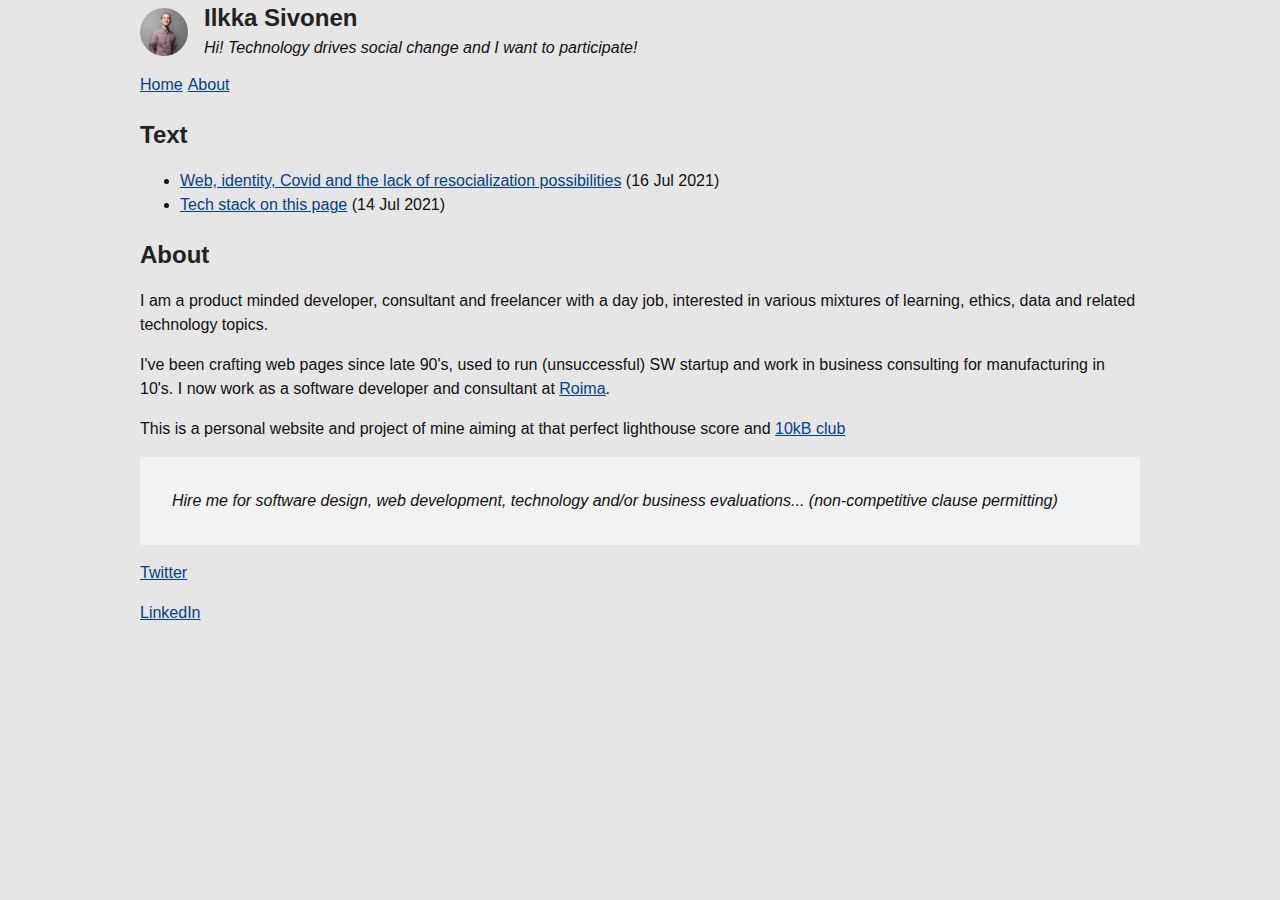
==== index.html @ 7ca28bc2 "minor text edit" ====
<!doctype html><html lang="en"><head><title>Ilkka Sivonen's homepage</title><link rel="apple-touch-icon" sizes="180x180" href="/assets/icons/apple-touch-icon.png"><link rel="icon" type="image/png" sizes="32x32" href="/assets/icons/favicon-32x32.png"><link rel="icon" type="image/png" sizes="16x16" href="/assets/icons/favicon-16x16.png"><link rel="manifest" href="/site.webmanifest"><link rel="mask-icon" href="/assets/manifest/safari-pinned-tab.svg" color="#5bbad5"><meta name="msapplication-TileColor" content="#ffc40d"><meta name="theme-color" content="#ffc40d"><meta name="viewport" content="initial-scale=1,maximum-scale=5"><meta name="description" content="Ilkka Sivonen's homepage"><meta name="robots" content="index"><meta name="keywords" content="ilkka,sivonen,web,technology,entrepreneurship,kotisivu"><meta name="color-scheme" content="dark light"><link href="index.css" rel="stylesheet"></head><body class="color-scheme"><header><a href="./assets/images/me_400x400.jpeg"><img src="./assets/images/me_200x200.jpeg" class="happyface" style="float:left" alt="That is me, Ilkka Sivonen"></a><div><h2>Ilkka Sivonen</h2><p><i>Hi! Technology drives social change and I want to participate!</i></p></div></header><nav><a class="navigation_link" href="./index.html#home">Home</a><a class="navigation_link" href="#about">About</a></nav><section id="content"><h2>Text</h2><p></p><ul><li><a href="./Web_identity_and_resocialization.html">Web, identity, Covid and the lack of resocialization possibilities</a> (16 Jul 2021)</li><li><a href="./Tech_stack_on_this_page.html">Tech stack on this page</a> (14 Jul 2021)</li></ul><p></p></section><footer id="about"><h2 id="about">About</h2><p>I am a product minded developer, consultant and freelancer with a day job, interested in various mixtures of learning, ethics, data and related technology topics.</p><p>I&#39;ve been crafting web pages since late 90&#39;s, used to run (unsuccessful) SW startup and work in business consulting for manufacturing in 10&#39;s. I now work as a software developer and consultant at <a href="http://roimaint.fi/">Roima</a>.</p><p>This is a personal website and project of mine aiming at that perfect lighthouse score and <a href="https://10kbclub.com/">10kB club</a></p><blockquote><p>Hire me for software design, web development, technology and/or business evaluations... (non-competitive clause permitting)</p></blockquote><p><a href="https://twitter.com/ilkkasivonen" style="white-space:pre-wrap;">Twitter</a></p><p><a href="https://www.linkedin.com/in/ilkkasivonen/" style="white-space:pre-wrap;">LinkedIn</a></p></footer><script src="packages/lighterhtml-4.1.2/min.js"></script><script src="index.js"></script></body></html>
---- index.css ----
:root {
    --radius: 50px;
    --sans: -apple-system, blinkmacsystemfont, "Segoe UI", roboto, oxygen,
        ubuntu, cantarell, "Open Sans", "Helvetica Neue", sans-serif;
}

:root {
    --surface1: #e6e6e6;
    --surface2: #f2f2f2;
    --surface3: #ffffff;
    --element1: #111111;
    --element2: #222222;
    --element3: #333333;
    --elementInverse: #eee;
    --primary: #01408e;
    --secondary: #3c5d5c;
    --tertiary: #fff7d6;
    --box-shadow: 20px 20px 60px #cacaca, -20px -20px 60px #ffffff;
}

@media (prefers-color-scheme: dark) {
    :root {
        --surface1: #262626;
        --surface2: #333333;
        --surface3: #404040;
        --element1: #eeeeee;
        --element2: #dddddd;
        --element3: #cccccc;
        --elementInverse: #111;
        --primary: #8fceff;
        --secondary: #72faca;
        --tertiary: #eee8a9;
        --box-shadow: 20px 20px 60px #1d1d1d, -20px -20px 60px #272727;
    }
}

html {
    font-family: var(--sans);
    font-size: 1rem;
    line-height: 1.5;
    background-color: #262626;
    background-color: var(--surface1, #262626);
    color: #eeeeee;
    color: var(--element1, #eeeeee);
}

.color-scheme a {
    color: #8fceff;
    color: var(--primary, #8fceff);
}

.color-scheme a:hover,
.color-scheme a:focus {
    color: #72faca;
    color: var(--secondary, #72faca);
}

.color-scheme h1 {
    font-size: 2.5rem;
    line-height: 1.1;
}

.color-scheme h2 {
    color: #dddddd;
    color: var(--element2, #dddddd);
}

.happyface {
    border-radius: 50%;
    overflow: hidden;
    border: 0px solid #111111;
    border: 0px solid var(--element1, #111111);
    width: 3rem;
    height: 3rem;
    background-size: cover;
    margin-right: 1rem;
    margin-top: 0.5rem;
}

body {
    position: relative;
    max-width: 1000px;
    margin: auto;
}

.navigation_link {
    padding-left: 5px;
}

.navigation_link:first-of-type {
    padding-left: 0;
}

header {
    display: grid;
    grid-template-columns: min-content auto;
}

header,
nav {
    margin-block-end: 0.83em;
}

header div h2 {
    margin-block-start: 0;
    margin-block-end: 0;
}

#content h2,
footer h2 {
    margin-block-end: 0;
}

#content img {
    width: 100%;
}

#content > p,
header div > p {
    margin-block-start: 0;
    margin-block-end: 0;
}

/* For Mobile */
@media screen and (max-width: 480px) {
    body {
        margin: 8px;
        width: unset;
    }
}

/* For Tablets */
@media screen and (min-width: 480px) and (max-width: 1024px) {
    body {
        margin: 8px;
        width: unset;
    }
}

blockquote {
    background-color: #333333;
    background-color: var(--surface2, #333333);
    padding: 1em 2em;
    font-style: italic;
    margin-block-start: unset;
    margin-block-end: unset;
    margin-inline-start: unset;
    margin-inline-end: unset;
}

/*
header {
  height:5vh;
  display: block;
  position: absolute;
  top: 0;
  z-index:2
}


section {
  display: none;
  position: absolute;
  top:0;
  padding-top: 6vh;
  min-height: 100vh;
  width:100%;
  background-color: #262626;
  background-color: var(--surface1, #262626);
}

section:target {
  display: block;
}

section#home {
  display: block;
}
*/
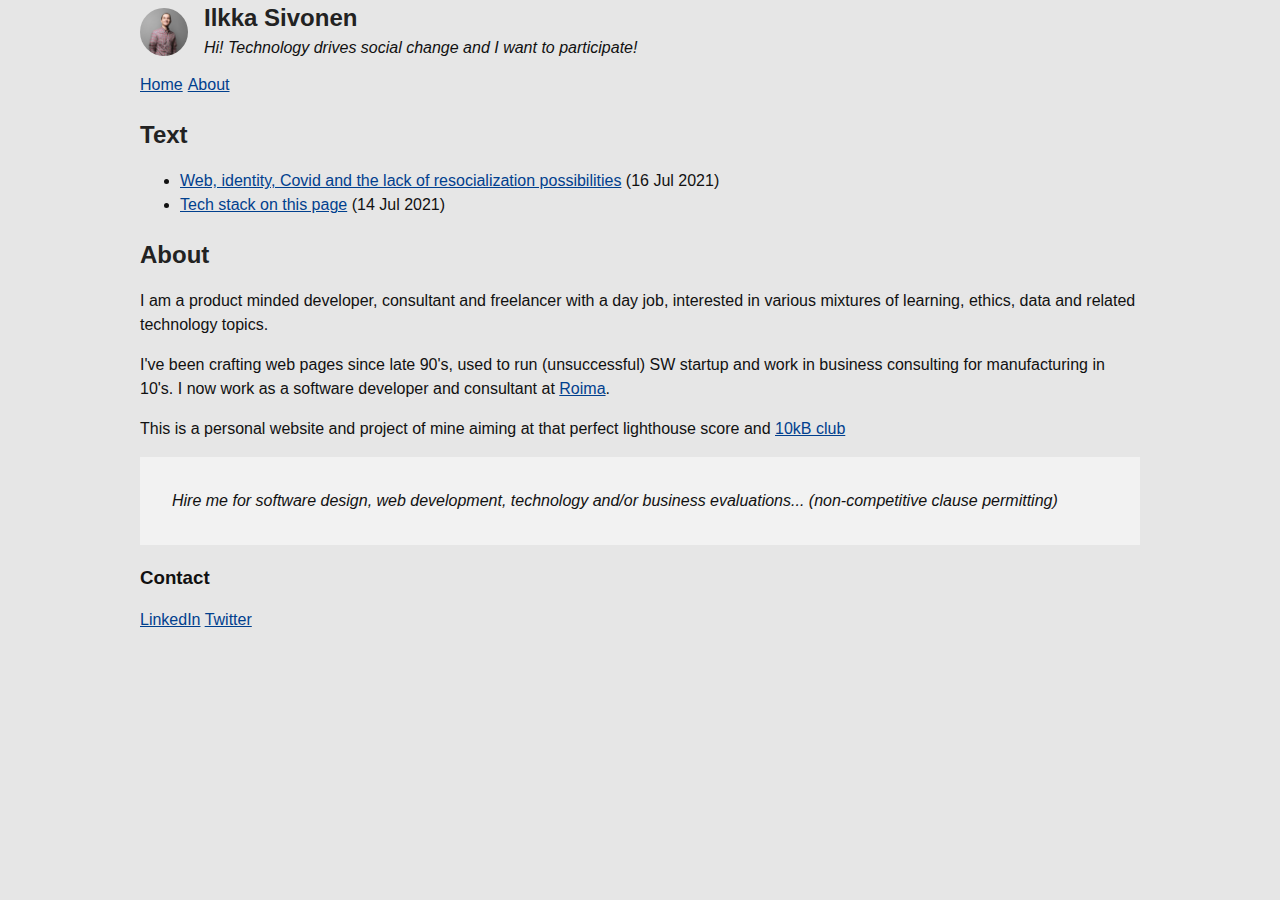
==== commit 000cdccd: "layout tweaks" ====
--- a/index.html
+++ b/index.html
@@ -1 +1 @@
-<!doctype html><html lang="en"><head><title>Ilkka Sivonen's homepage</title><link rel="apple-touch-icon" sizes="180x180" href="/assets/icons/apple-touch-icon.png"><link rel="icon" type="image/png" sizes="32x32" href="/assets/icons/favicon-32x32.png"><link rel="icon" type="image/png" sizes="16x16" href="/assets/icons/favicon-16x16.png"><link rel="manifest" href="/site.webmanifest"><link rel="mask-icon" href="/assets/manifest/safari-pinned-tab.svg" color="#5bbad5"><meta name="msapplication-TileColor" content="#ffc40d"><meta name="theme-color" content="#ffc40d"><meta name="viewport" content="initial-scale=1,maximum-scale=5"><meta name="description" content="Ilkka Sivonen's homepage"><meta name="robots" content="index"><meta name="keywords" content="ilkka,sivonen,web,technology,entrepreneurship,kotisivu"><meta name="color-scheme" content="dark light"><link href="index.css" rel="stylesheet"></head><body class="color-scheme"><header><a href="./assets/images/me_400x400.jpeg"><img src="./assets/images/me_200x200.jpeg" class="happyface" style="float:left" alt="That is me, Ilkka Sivonen"></a><div><h2>Ilkka Sivonen</h2><p><i>Hi! Technology drives social change and I want to participate!</i></p></div></header><nav><a class="navigation_link" href="./index.html#home">Home</a><a class="navigation_link" href="#about">About</a></nav><section id="content"><h2>Text</h2><p></p><ul><li><a href="./Web_identity_and_resocialization.html">Web, identity, Covid and the lack of resocialization possibilities</a> (16 Jul 2021)</li><li><a href="./Tech_stack_on_this_page.html">Tech stack on this page</a> (14 Jul 2021)</li></ul><p></p></section><footer id="about"><h2 id="about">About</h2><p>I am a product minded developer, consultant and freelancer with a day job, interested in various mixtures of learning, ethics, data and related technology topics.</p><p>I&#39;ve been crafting web pages since late 90&#39;s, used to run (unsuccessful) SW startup and work in business consulting for manufacturing in 10&#39;s. I now work as a software developer and consultant at <a href="http://roimaint.fi/">Roima</a>.</p><p>This is a personal website and project of mine aiming at that perfect lighthouse score and <a href="https://10kbclub.com/">10kB club</a></p><blockquote><p>Hire me for software design, web development, technology and/or business evaluations... (non-competitive clause permitting)</p></blockquote><p><a href="https://twitter.com/ilkkasivonen" style="white-space:pre-wrap;">Twitter</a></p><p><a href="https://www.linkedin.com/in/ilkkasivonen/" style="white-space:pre-wrap;">LinkedIn</a></p></footer><script src="packages/lighterhtml-4.1.2/min.js"></script><script src="index.js"></script></body></html>+<!doctype html><html lang="en"><head><title>Ilkka Sivonen's homepage</title><link rel="apple-touch-icon" sizes="180x180" href="/assets/icons/apple-touch-icon.png"><link rel="icon" type="image/png" sizes="32x32" href="/assets/icons/favicon-32x32.png"><link rel="icon" type="image/png" sizes="16x16" href="/assets/icons/favicon-16x16.png"><link rel="manifest" href="/site.webmanifest"><link rel="mask-icon" href="/assets/manifest/safari-pinned-tab.svg" color="#5bbad5"><meta name="msapplication-TileColor" content="#ffc40d"><meta name="theme-color" content="#ffc40d"><meta name="viewport" content="initial-scale=1,maximum-scale=5"><meta name="description" content="Ilkka Sivonen's homepage"><meta name="robots" content="index"><meta name="keywords" content="ilkka,sivonen,web,technology,entrepreneurship,kotisivu"><meta name="color-scheme" content="dark light"><link href="index.css" rel="stylesheet"></head><body class="color-scheme"><header><a href="./assets/images/me_400x400.jpeg"><img src="./assets/images/me_200x200.jpeg" class="happyface" style="float:left" alt="That is me, Ilkka Sivonen"/></a><a href="./index.html"><h2>Ilkka Sivonen</h2><p><i>Hi! Technology drives social change and I want to participate!</i></p></a></header><nav><a class="navigation_link" href="./index.html#home">Home</a><a class="navigation_link" href="#about">About</a></nav><section id="content"><h2>Text</h2><p></p><ul><li><a href="./Web_identity_and_resocialization.html">Web, identity, Covid and the lack of resocialization possibilities</a> (16 Jul 2021)</li><li><a href="./Tech_stack_on_this_page.html">Tech stack on this page</a> (14 Jul 2021)</li></ul><p></p></section><footer id="about"><h2 id="about">About</h2><p>I am a product minded developer, consultant and freelancer with a day job, interested in various mixtures of learning, ethics, data and related technology topics.</p><p>I&#39;ve been crafting web pages since late 90&#39;s, used to run (unsuccessful) SW startup and work in business consulting for manufacturing in 10&#39;s. I now work as a software developer and consultant at <a href="http://roimaint.fi/">Roima</a>.</p><p>This is a personal website and project of mine aiming at that perfect lighthouse score and <a href="https://10kbclub.com/">10kB club</a></p><blockquote><p>Hire me for software design, web development, technology and/or business evaluations... (non-competitive clause permitting)</p></blockquote><h3 id="contact">Contact</h3><p><a href="https://www.linkedin.com/in/ilkkasivonen/" style="white-space:pre-wrap;">LinkedIn</a> <a href="https://twitter.com/ilkkasivonen" style="white-space:pre-wrap;">Twitter</a></p></footer><script src="packages/lighterhtml-4.1.2/min.js"></script><script src="index.js"></script></body></html>--- a/index.css
+++ b/index.css
@@ -107,7 +107,8 @@
 }
 
 #content h2,
-footer h2 {
+footer h2,
+footer h3 {
     margin-block-end: 0;
 }
 
@@ -115,8 +116,13 @@
     width: 100%;
 }
 
-#content > p,
-header div > p {
+header > a {
+    text-decoration: none !important;
+    color: var(--element1, #eeeeee) !important;
+}
+
+header > a > h2,
+header > a > p {
     margin-block-start: 0;
     margin-block-end: 0;
 }
@@ -126,6 +132,9 @@
     body {
         margin: 8px;
         width: unset;
+    }
+    header {
+        font-size: 0.8rem;
     }
 }
 
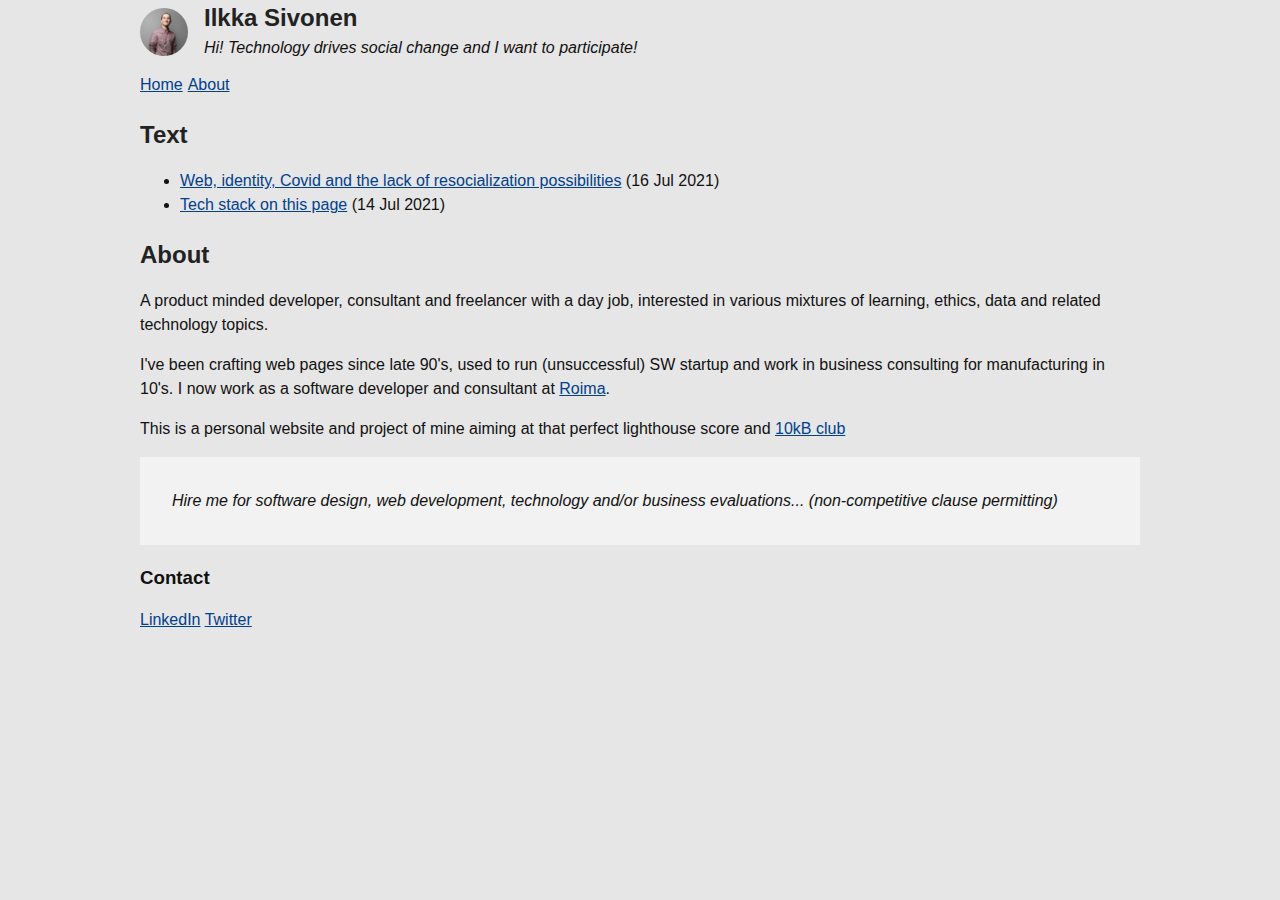
==== commit acfdb11a: "text tweak only" ====
--- a/index.html
+++ b/index.html
@@ -1 +1 @@
-<!doctype html><html lang="en"><head><title>Ilkka Sivonen's homepage</title><link rel="apple-touch-icon" sizes="180x180" href="/assets/icons/apple-touch-icon.png"><link rel="icon" type="image/png" sizes="32x32" href="/assets/icons/favicon-32x32.png"><link rel="icon" type="image/png" sizes="16x16" href="/assets/icons/favicon-16x16.png"><link rel="manifest" href="/site.webmanifest"><link rel="mask-icon" href="/assets/manifest/safari-pinned-tab.svg" color="#5bbad5"><meta name="msapplication-TileColor" content="#ffc40d"><meta name="theme-color" content="#ffc40d"><meta name="viewport" content="initial-scale=1,maximum-scale=5"><meta name="description" content="Ilkka Sivonen's homepage"><meta name="robots" content="index"><meta name="keywords" content="ilkka,sivonen,web,technology,entrepreneurship,kotisivu"><meta name="color-scheme" content="dark light"><link href="index.css" rel="stylesheet"></head><body class="color-scheme"><header><a href="./assets/images/me_400x400.jpeg"><img src="./assets/images/me_200x200.jpeg" class="happyface" style="float:left" alt="That is me, Ilkka Sivonen"/></a><a href="./index.html"><h2>Ilkka Sivonen</h2><p><i>Hi! Technology drives social change and I want to participate!</i></p></a></header><nav><a class="navigation_link" href="./index.html#home">Home</a><a class="navigation_link" href="#about">About</a></nav><section id="content"><h2>Text</h2><p></p><ul><li><a href="./Web_identity_and_resocialization.html">Web, identity, Covid and the lack of resocialization possibilities</a> (16 Jul 2021)</li><li><a href="./Tech_stack_on_this_page.html">Tech stack on this page</a> (14 Jul 2021)</li></ul><p></p></section><footer id="about"><h2 id="about">About</h2><p>I am a product minded developer, consultant and freelancer with a day job, interested in various mixtures of learning, ethics, data and related technology topics.</p><p>I&#39;ve been crafting web pages since late 90&#39;s, used to run (unsuccessful) SW startup and work in business consulting for manufacturing in 10&#39;s. I now work as a software developer and consultant at <a href="http://roimaint.fi/">Roima</a>.</p><p>This is a personal website and project of mine aiming at that perfect lighthouse score and <a href="https://10kbclub.com/">10kB club</a></p><blockquote><p>Hire me for software design, web development, technology and/or business evaluations... (non-competitive clause permitting)</p></blockquote><h3 id="contact">Contact</h3><p><a href="https://www.linkedin.com/in/ilkkasivonen/" style="white-space:pre-wrap;">LinkedIn</a> <a href="https://twitter.com/ilkkasivonen" style="white-space:pre-wrap;">Twitter</a></p></footer><script src="packages/lighterhtml-4.1.2/min.js"></script><script src="index.js"></script></body></html>+<!doctype html><html lang="en"><head><title>Ilkka Sivonen's homepage</title><link rel="apple-touch-icon" sizes="180x180" href="/assets/icons/apple-touch-icon.png"><link rel="icon" type="image/png" sizes="32x32" href="/assets/icons/favicon-32x32.png"><link rel="icon" type="image/png" sizes="16x16" href="/assets/icons/favicon-16x16.png"><link rel="manifest" href="/site.webmanifest"><link rel="mask-icon" href="/assets/manifest/safari-pinned-tab.svg" color="#5bbad5"><meta name="msapplication-TileColor" content="#ffc40d"><meta name="theme-color" content="#ffc40d"><meta name="viewport" content="initial-scale=1,maximum-scale=5"><meta name="description" content="Ilkka Sivonen's homepage"><meta name="robots" content="index"><meta name="keywords" content="ilkka,sivonen,web,technology,entrepreneurship,kotisivu"><meta name="color-scheme" content="dark light"><link href="index.css" rel="stylesheet"></head><body class="color-scheme"><header><a href="./assets/images/me_400x400.jpeg"><img src="./assets/images/me_200x200.jpeg" class="happyface" style="float:left" alt="That is me, Ilkka Sivonen"/></a><a href="./index.html"><h2>Ilkka Sivonen</h2><p><i>Hi! Technology drives social change and I want to participate!</i></p></a></header><nav><a class="navigation_link" href="./index.html#home">Home</a><a class="navigation_link" href="#about">About</a></nav><section id="content"><h2>Text</h2><p></p><ul><li><a href="./Web_identity_and_resocialization.html">Web, identity, Covid and the lack of resocialization possibilities</a> (16 Jul 2021)</li><li><a href="./Tech_stack_on_this_page.html">Tech stack on this page</a> (14 Jul 2021)</li></ul><p></p></section><footer id="about"><h2 id="about">About</h2><p>A product minded developer, consultant and freelancer with a day job, interested in various mixtures of learning, ethics, data and related technology topics.</p><p>I&#39;ve been crafting web pages since late 90&#39;s, used to run (unsuccessful) SW startup and work in business consulting for manufacturing in 10&#39;s. I now work as a software developer and consultant at <a href="http://roimaint.fi/">Roima</a>.</p><p>This is a personal website and project of mine aiming at that perfect lighthouse score and <a href="https://10kbclub.com/">10kB club</a></p><blockquote><p>Hire me for software design, web development, technology and/or business evaluations... (non-competitive clause permitting)</p></blockquote><h3 id="contact">Contact</h3><p><a href="https://www.linkedin.com/in/ilkkasivonen/" style="white-space:pre-wrap;">LinkedIn</a> <a href="https://twitter.com/ilkkasivonen" style="white-space:pre-wrap;">Twitter</a></p></footer><script src="packages/lighterhtml-4.1.2/min.js"></script><script src="index.js"></script></body></html>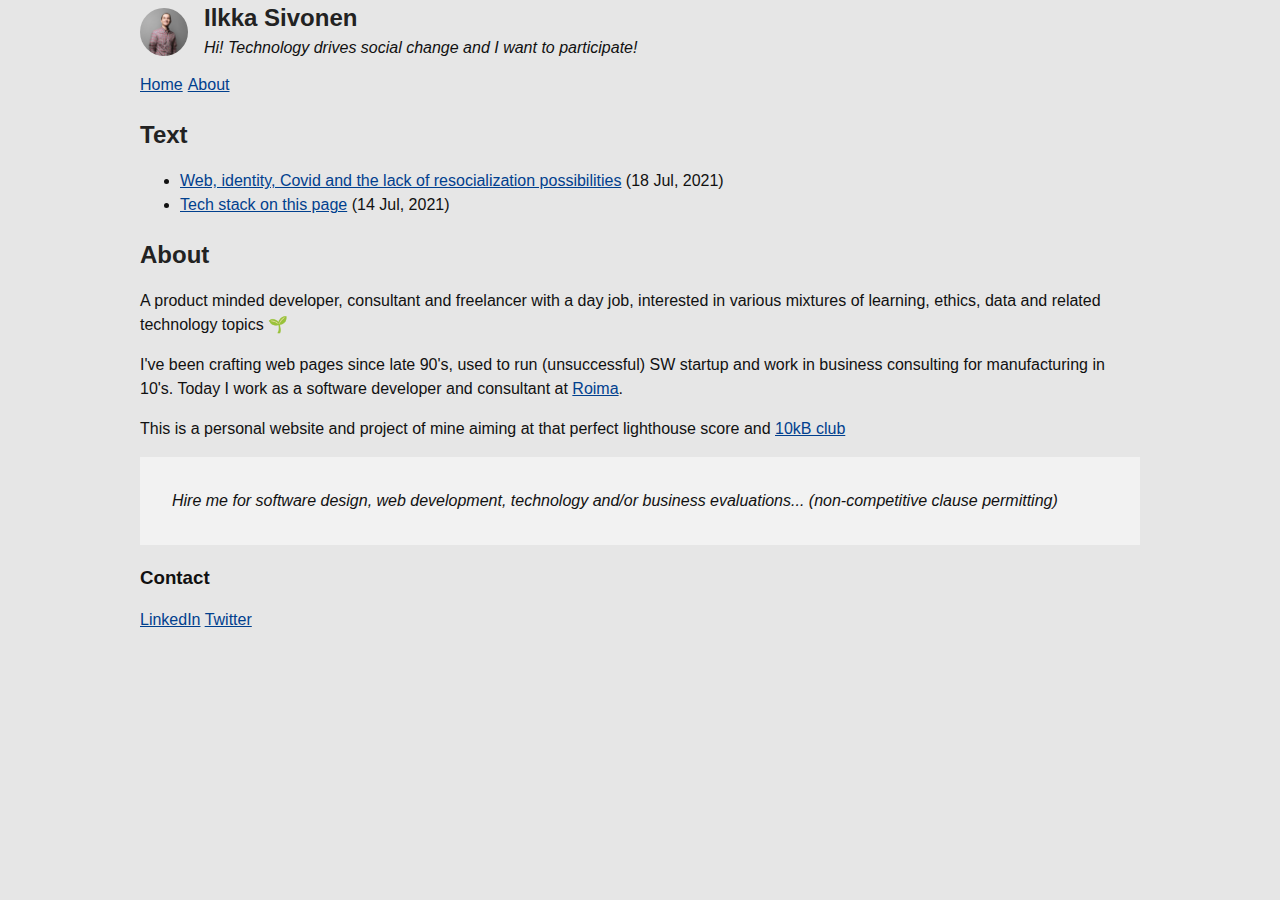
==== commit 2c62c90a: "layout changes" ====
--- a/index.html
+++ b/index.html
@@ -1 +1,2 @@
-<!doctype html><html lang="en"><head><title>Ilkka Sivonen's homepage</title><link rel="apple-touch-icon" sizes="180x180" href="/assets/icons/apple-touch-icon.png"><link rel="icon" type="image/png" sizes="32x32" href="/assets/icons/favicon-32x32.png"><link rel="icon" type="image/png" sizes="16x16" href="/assets/icons/favicon-16x16.png"><link rel="manifest" href="/site.webmanifest"><link rel="mask-icon" href="/assets/manifest/safari-pinned-tab.svg" color="#5bbad5"><meta name="msapplication-TileColor" content="#ffc40d"><meta name="theme-color" content="#ffc40d"><meta name="viewport" content="initial-scale=1,maximum-scale=5"><meta name="description" content="Ilkka Sivonen's homepage"><meta name="robots" content="index"><meta name="keywords" content="ilkka,sivonen,web,technology,entrepreneurship,kotisivu"><meta name="color-scheme" content="dark light"><link href="index.css" rel="stylesheet"></head><body class="color-scheme"><header><a href="./assets/images/me_400x400.jpeg"><img src="./assets/images/me_200x200.jpeg" class="happyface" style="float:left" alt="That is me, Ilkka Sivonen"/></a><a href="./index.html"><h2>Ilkka Sivonen</h2><p><i>Hi! Technology drives social change and I want to participate!</i></p></a></header><nav><a class="navigation_link" href="./index.html#home">Home</a><a class="navigation_link" href="#about">About</a></nav><section id="content"><h2>Text</h2><p></p><ul><li><a href="./Web_identity_and_resocialization.html">Web, identity, Covid and the lack of resocialization possibilities</a> (16 Jul 2021)</li><li><a href="./Tech_stack_on_this_page.html">Tech stack on this page</a> (14 Jul 2021)</li></ul><p></p></section><footer id="about"><h2 id="about">About</h2><p>A product minded developer, consultant and freelancer with a day job, interested in various mixtures of learning, ethics, data and related technology topics.</p><p>I&#39;ve been crafting web pages since late 90&#39;s, used to run (unsuccessful) SW startup and work in business consulting for manufacturing in 10&#39;s. I now work as a software developer and consultant at <a href="http://roimaint.fi/">Roima</a>.</p><p>This is a personal website and project of mine aiming at that perfect lighthouse score and <a href="https://10kbclub.com/">10kB club</a></p><blockquote><p>Hire me for software design, web development, technology and/or business evaluations... (non-competitive clause permitting)</p></blockquote><h3 id="contact">Contact</h3><p><a href="https://www.linkedin.com/in/ilkkasivonen/" style="white-space:pre-wrap;">LinkedIn</a> <a href="https://twitter.com/ilkkasivonen" style="white-space:pre-wrap;">Twitter</a></p></footer><script src="packages/lighterhtml-4.1.2/min.js"></script><script src="index.js"></script></body></html>+<!doctype html><html lang="en"><head><title>Ilkka Sivonen's homepage</title><link rel="apple-touch-icon" sizes="180x180" href="/assets/icons/apple-touch-icon.png"><link rel="icon" type="image/png" sizes="32x32" href="/assets/icons/favicon-32x32.png"><link rel="icon" type="image/png" sizes="16x16" href="/assets/icons/favicon-16x16.png"><link rel="manifest" href="/site.webmanifest"><link rel="mask-icon" href="/assets/manifest/safari-pinned-tab.svg" color="#5bbad5"><meta name="msapplication-TileColor" content="#ffc40d"><meta name="theme-color" content="#ffc40d"><meta name="viewport" content="initial-scale=1,maximum-scale=5"><meta name="description" content="Ilkka Sivonen's homepage"><meta name="robots" content="index"><meta name="keywords" content="
+                ilkka, sivonen, web, technology, entrepreneurship, kotisivu, homepage"><meta name="color-scheme" content="dark light"><meta viewport="rel=stylesheet, href=index.css"><link href="index.css" rel="stylesheet"></head><body class="color-scheme"><header><a href="./assets/images/me_400x400.jpeg"><img src="./assets/images/me_200x200.jpeg" class="happyface" style="float:left" alt="That is me, Ilkka Sivonen"/></a><a href="./index.html"><h2>Ilkka Sivonen</h2><p><i>Hi! Technology drives social change and I want to participate!</i></p></a></header><nav><a class="navigation_link" href="./index.html#home">Home</a><a class="navigation_link" href="#about">About</a></nav><section id="content"><h2>Text</h2><ul><li><a href="./Web_identity_and_resocialization.html">Web, identity, Covid and the lack of resocialization possibilities</a> (18 Jul, 2021)</li><li><a href="./Tech_stack_on_this_page.html">Tech stack on this page</a> (14 Jul, 2021)</li></ul></section><footer id="about"><h2 id="about">About</h2><p>A product minded developer, consultant and freelancer with a day job, interested in various mixtures of learning, ethics, data and related technology topics 🌱</p><p>I&#39;ve been crafting web pages since late 90&#39;s, used to run (unsuccessful) SW startup and work in business consulting for manufacturing in 10&#39;s. Today I work as a software developer and consultant at <a href="http://roimaint.fi/">Roima</a>.</p><p>This is a personal website and project of mine aiming at that perfect lighthouse score and <a href="https://10kbclub.com/">10kB club</a></p><blockquote><p>Hire me for software design, web development, technology and/or business evaluations... (non-competitive clause permitting)</p></blockquote><h3 id="contact">Contact</h3><p><a href="https://www.linkedin.com/in/ilkkasivonen/" style="white-space:pre-wrap;">LinkedIn</a> <a href="https://twitter.com/ilkkasivonen" style="white-space:pre-wrap;">Twitter</a></p></footer><script src="packages/lighterhtml-4.1.2/min.js"></script><script src="index.js"></script></body></html>--- a/index.css
+++ b/index.css
@@ -106,6 +106,16 @@
     margin-block-end: 0;
 }
 
+h1,
+h2,
+h3 {
+    margin-block-end: 0;
+}
+
+#content h1 {
+    margin-block-start: 0;
+}
+
 #content h2,
 footer h2,
 footer h3 {
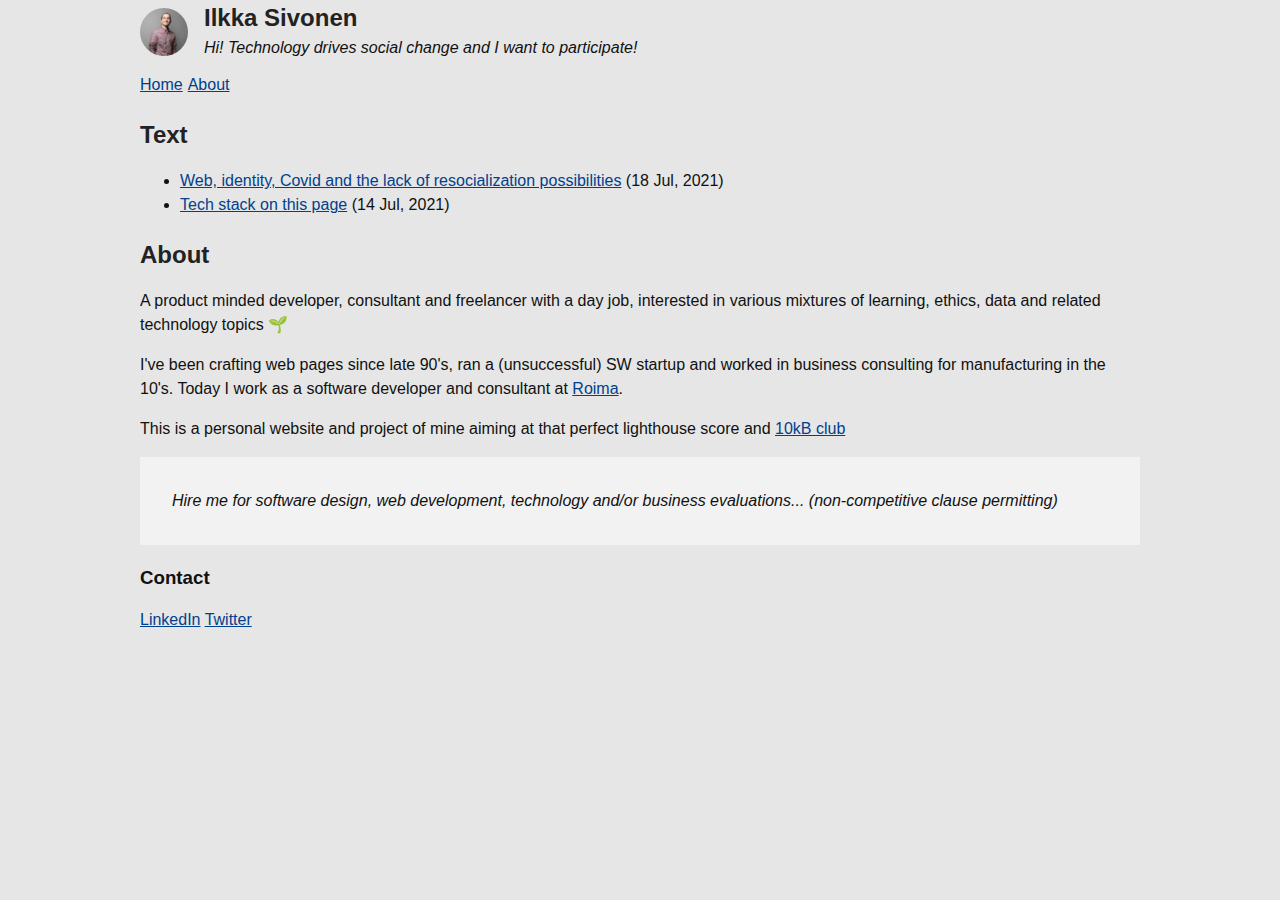
==== commit ca55d773: "text mods" ====
--- a/index.html
+++ b/index.html
@@ -1,2 +1,2 @@
 <!doctype html><html lang="en"><head><title>Ilkka Sivonen's homepage</title><link rel="apple-touch-icon" sizes="180x180" href="/assets/icons/apple-touch-icon.png"><link rel="icon" type="image/png" sizes="32x32" href="/assets/icons/favicon-32x32.png"><link rel="icon" type="image/png" sizes="16x16" href="/assets/icons/favicon-16x16.png"><link rel="manifest" href="/site.webmanifest"><link rel="mask-icon" href="/assets/manifest/safari-pinned-tab.svg" color="#5bbad5"><meta name="msapplication-TileColor" content="#ffc40d"><meta name="theme-color" content="#ffc40d"><meta name="viewport" content="initial-scale=1,maximum-scale=5"><meta name="description" content="Ilkka Sivonen's homepage"><meta name="robots" content="index"><meta name="keywords" content="
-                ilkka, sivonen, web, technology, entrepreneurship, kotisivu, homepage"><meta name="color-scheme" content="dark light"><meta viewport="rel=stylesheet, href=index.css"><link href="index.css" rel="stylesheet"></head><body class="color-scheme"><header><a href="./assets/images/me_400x400.jpeg"><img src="./assets/images/me_200x200.jpeg" class="happyface" style="float:left" alt="That is me, Ilkka Sivonen"/></a><a href="./index.html"><h2>Ilkka Sivonen</h2><p><i>Hi! Technology drives social change and I want to participate!</i></p></a></header><nav><a class="navigation_link" href="./index.html#home">Home</a><a class="navigation_link" href="#about">About</a></nav><section id="content"><h2>Text</h2><ul><li><a href="./Web_identity_and_resocialization.html">Web, identity, Covid and the lack of resocialization possibilities</a> (18 Jul, 2021)</li><li><a href="./Tech_stack_on_this_page.html">Tech stack on this page</a> (14 Jul, 2021)</li></ul></section><footer id="about"><h2 id="about">About</h2><p>A product minded developer, consultant and freelancer with a day job, interested in various mixtures of learning, ethics, data and related technology topics 🌱</p><p>I&#39;ve been crafting web pages since late 90&#39;s, used to run (unsuccessful) SW startup and work in business consulting for manufacturing in 10&#39;s. Today I work as a software developer and consultant at <a href="http://roimaint.fi/">Roima</a>.</p><p>This is a personal website and project of mine aiming at that perfect lighthouse score and <a href="https://10kbclub.com/">10kB club</a></p><blockquote><p>Hire me for software design, web development, technology and/or business evaluations... (non-competitive clause permitting)</p></blockquote><h3 id="contact">Contact</h3><p><a href="https://www.linkedin.com/in/ilkkasivonen/" style="white-space:pre-wrap;">LinkedIn</a> <a href="https://twitter.com/ilkkasivonen" style="white-space:pre-wrap;">Twitter</a></p></footer><script src="packages/lighterhtml-4.1.2/min.js"></script><script src="index.js"></script></body></html>+                ilkka, sivonen, web, technology, entrepreneurship, kotisivu, homepage"><meta name="color-scheme" content="dark light"><meta viewport="rel=stylesheet, href=index.css"><link href="index.css" rel="stylesheet"></head><body class="color-scheme"><header><a href="./assets/images/me_400x400.jpeg"><img src="./assets/images/me_200x200.jpeg" class="happyface" style="float:left" alt="That is me, Ilkka Sivonen"/></a><a href="./index.html"><h2>Ilkka Sivonen</h2><p><i>Hi! Technology drives social change and I want to participate!</i></p></a></header><nav><a class="navigation_link" href="./index.html#home">Home</a><a class="navigation_link" href="#about">About</a></nav><section id="content"><h2>Text</h2><ul><li><a href="./Web_identity_and_resocialization.html">Web, identity, Covid and the lack of resocialization possibilities</a> (18 Jul, 2021)</li><li><a href="./Tech_stack_on_this_page.html">Tech stack on this page</a> (14 Jul, 2021)</li></ul></section><footer id="about"><h2 id="about">About</h2><p>A product minded developer, consultant and freelancer with a day job, interested in various mixtures of learning, ethics, data and related technology topics 🌱</p><p>I&#39;ve been crafting web pages since late 90&#39;s, ran a (unsuccessful) SW startup and worked in business consulting for manufacturing in the 10&#39;s. Today I work as a software developer and consultant at <a href="http://roimaint.fi/">Roima</a>.</p><p>This is a personal website and project of mine aiming at that perfect lighthouse score and <a href="https://10kbclub.com/">10kB club</a></p><blockquote><p>Hire me for software design, web development, technology and/or business evaluations... (non-competitive clause permitting)</p></blockquote><h3 id="contact">Contact</h3><p><a href="https://www.linkedin.com/in/ilkkasivonen/" style="white-space:pre-wrap;">LinkedIn</a> <a href="https://twitter.com/ilkkasivonen" style="white-space:pre-wrap;">Twitter</a></p></footer><script src="packages/lighterhtml-4.1.2/min.js"></script><script src="index.js"></script></body></html>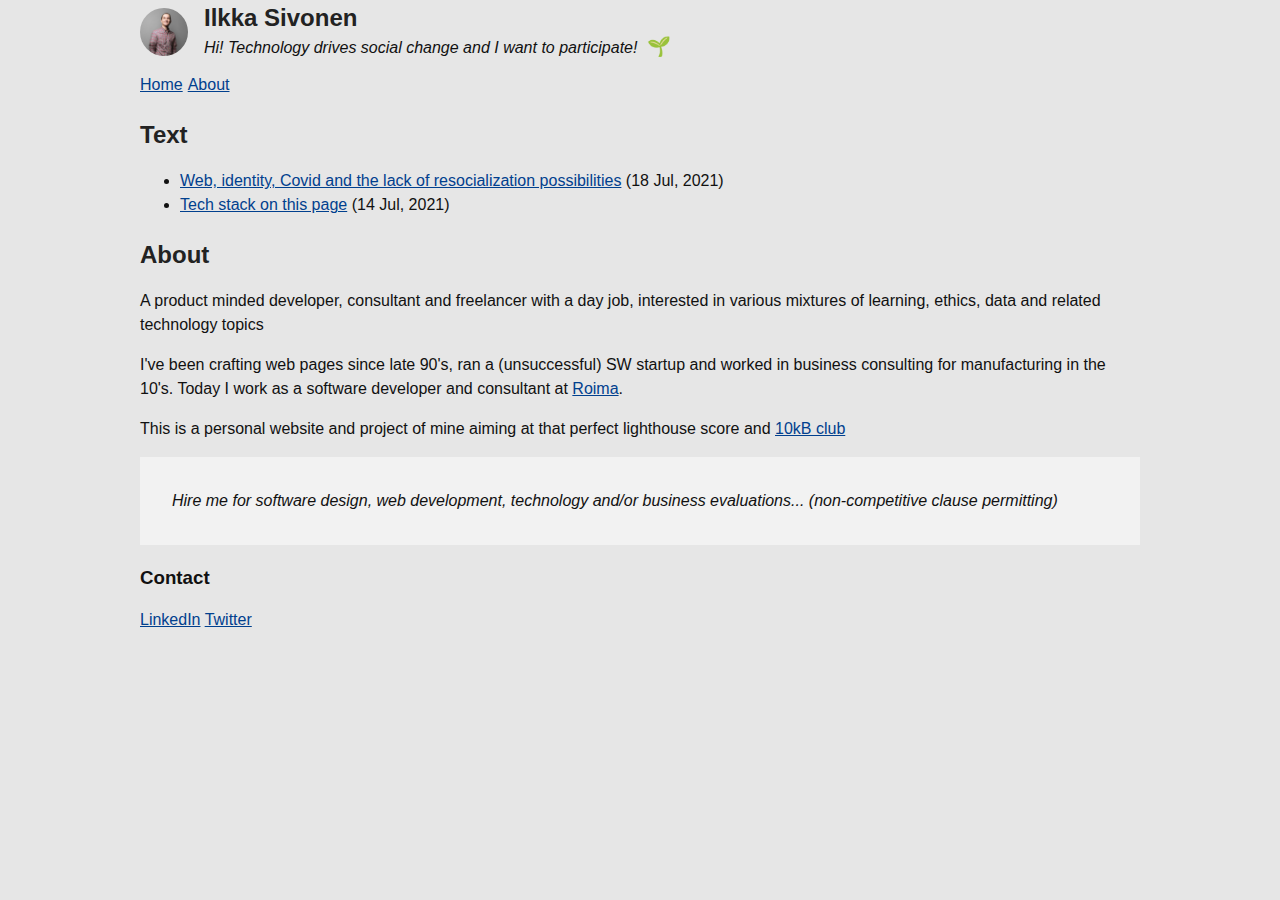
==== commit 53fc7467: "layout stupididididity" ====
--- a/index.html
+++ b/index.html
@@ -1,2 +1,2 @@
 <!doctype html><html lang="en"><head><title>Ilkka Sivonen's homepage</title><link rel="apple-touch-icon" sizes="180x180" href="/assets/icons/apple-touch-icon.png"><link rel="icon" type="image/png" sizes="32x32" href="/assets/icons/favicon-32x32.png"><link rel="icon" type="image/png" sizes="16x16" href="/assets/icons/favicon-16x16.png"><link rel="manifest" href="/site.webmanifest"><link rel="mask-icon" href="/assets/manifest/safari-pinned-tab.svg" color="#5bbad5"><meta name="msapplication-TileColor" content="#ffc40d"><meta name="theme-color" content="#ffc40d"><meta name="viewport" content="initial-scale=1,maximum-scale=5"><meta name="description" content="Ilkka Sivonen's homepage"><meta name="robots" content="index"><meta name="keywords" content="
-                ilkka, sivonen, web, technology, entrepreneurship, kotisivu, homepage"><meta name="color-scheme" content="dark light"><meta viewport="rel=stylesheet, href=index.css"><link href="index.css" rel="stylesheet"></head><body class="color-scheme"><header><a href="./assets/images/me_400x400.jpeg"><img src="./assets/images/me_200x200.jpeg" class="happyface" style="float:left" alt="That is me, Ilkka Sivonen"/></a><a href="./index.html"><h2>Ilkka Sivonen</h2><p><i>Hi! Technology drives social change and I want to participate!</i></p></a></header><nav><a class="navigation_link" href="./index.html#home">Home</a><a class="navigation_link" href="#about">About</a></nav><section id="content"><h2>Text</h2><ul><li><a href="./Web_identity_and_resocialization.html">Web, identity, Covid and the lack of resocialization possibilities</a> (18 Jul, 2021)</li><li><a href="./Tech_stack_on_this_page.html">Tech stack on this page</a> (14 Jul, 2021)</li></ul></section><footer id="about"><h2 id="about">About</h2><p>A product minded developer, consultant and freelancer with a day job, interested in various mixtures of learning, ethics, data and related technology topics 🌱</p><p>I&#39;ve been crafting web pages since late 90&#39;s, ran a (unsuccessful) SW startup and worked in business consulting for manufacturing in the 10&#39;s. Today I work as a software developer and consultant at <a href="http://roimaint.fi/">Roima</a>.</p><p>This is a personal website and project of mine aiming at that perfect lighthouse score and <a href="https://10kbclub.com/">10kB club</a></p><blockquote><p>Hire me for software design, web development, technology and/or business evaluations... (non-competitive clause permitting)</p></blockquote><h3 id="contact">Contact</h3><p><a href="https://www.linkedin.com/in/ilkkasivonen/" style="white-space:pre-wrap;">LinkedIn</a> <a href="https://twitter.com/ilkkasivonen" style="white-space:pre-wrap;">Twitter</a></p></footer><script src="packages/lighterhtml-4.1.2/min.js"></script><script src="index.js"></script></body></html>+                ilkka, sivonen, web, technology, entrepreneurship, kotisivu, homepage"><meta name="color-scheme" content="dark light"><meta name="link" content="rel=stylesheet, href=index.css"><link href="index.css" rel="stylesheet"></head><body class="color-scheme"><header><a href="./assets/images/me_400x400.jpeg"><img src="./assets/images/me_200x200.jpeg" class="happyface" style="float:left" alt="That is me, Ilkka Sivonen"/></a><a href="./index.html"><h2>Ilkka Sivonen<span>🌱</span></h2><p><i>Hi! Technology drives social change and I want to participate!</i><span>🌱</span></p></a></header><nav><a class="navigation_link" href="./index.html#home">Home</a><a class="navigation_link" href="#about">About</a></nav><section id="content"><h2>Text</h2><ul><li><a href="./Web_identity_and_resocialization.html">Web, identity, Covid and the lack of resocialization possibilities</a> (18 Jul, 2021)</li><li><a href="./Tech_stack_on_this_page.html">Tech stack on this page</a> (14 Jul, 2021)</li></ul></section><footer><h2 id="about">About</h2><p>A product minded developer, consultant and freelancer with a day job, interested in various mixtures of learning, ethics, data and related technology topics</p><p>I&#39;ve been crafting web pages since late 90&#39;s, ran a (unsuccessful) SW startup and worked in business consulting for manufacturing in the 10&#39;s. Today I work as a software developer and consultant at <a href="http://roimaint.fi/">Roima</a>.</p><p>This is a personal website and project of mine aiming at that perfect lighthouse score and <a href="https://10kbclub.com/">10kB club</a></p><blockquote><p>Hire me for software design, web development, technology and/or business evaluations... (non-competitive clause permitting)</p></blockquote><h3 id="contact">Contact</h3><p><a href="https://www.linkedin.com/in/ilkkasivonen/" style="white-space:pre-wrap;">LinkedIn</a> <a href="https://twitter.com/ilkkasivonen" style="white-space:pre-wrap;">Twitter</a></p></footer><script src="packages/lighterhtml-4.1.2/min.js"></script><script src="index.js"></script></body></html>--- a/index.css
+++ b/index.css
@@ -137,14 +137,36 @@
     margin-block-end: 0;
 }
 
+header span {
+    font-size: 1.2rem;
+    line-height: 1rem;
+    margin-left: 0.6rem;
+}
+
+header h2 > span {
+    display: none;
+}
+
 /* For Mobile */
 @media screen and (max-width: 480px) {
     body {
         margin: 8px;
         width: unset;
     }
-    header {
+    header,
+    header span {
         font-size: 0.8rem;
+    }
+    header h2 > span {
+        display: unset;
+        font-size: 0.9rem !important;
+        line-height: 1.8rem;
+        margin-left: 0.6rem;
+        margin-top: 0.1rem;
+        vertical-align: top;
+    }
+    header p > span {
+        display: none;
     }
 }
 
